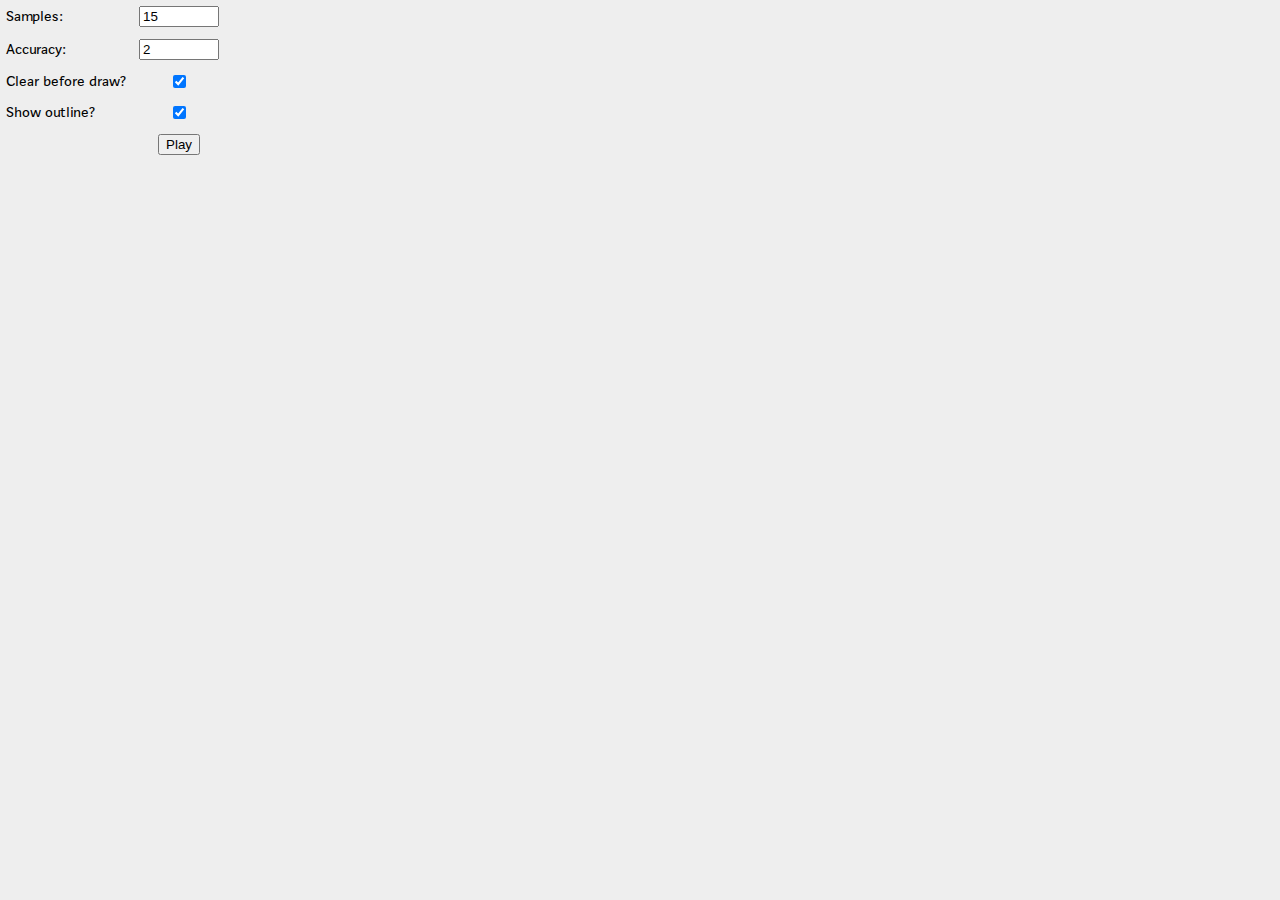
==== public/index.htm @ 0a66a1e8 "Parsing of SVG data" ====
<html>

<head>
  <meta name='viewport' content='width=device-width, initial-scale=1.0, maximum-scale=1.0, user-scalable=0' />
  <title></title>
  <script src="/public/utils.js"></script>
  <script src="/public/vector.js"></script>
  <script src="/public/complex.js"></script>
  <!--<script src="/public/graphicsDefs.js"></script>-->
  <script src="/public/ui.js"></script>
  <script src="/public/svg.js"></script>
  <script src="/public/mvis.js"></script>
  <link rel="stylesheet" href="/public/style.css">
</head>
<body>
  <div id="controls" style="position: absolute; left:0; top:0;">
    <table>
      <tr>
        <td>Samples:</td>
        <td><input id="samples" type="number" /></td>
      </tr>
      <tr>
        <td>Accuracy:</td>
        <td><input id="accuracy" type="number" /></td>
      </tr>
      <tr>
        <td>Clear before draw?</td>
        <td><input id="clear" type="checkbox" /></td>
      </tr>
      <tr>
        <td>Show outline?</td>
        <td><input id="outline" type="checkbox" /></td>
      </tr>
      <tr>
        <td></td>
        <td><button id="play">Play</button></td>
      </tr>
    </table>
  </div>
  <canvas id="main">
  </canvas>

  <!--<svg height="1000" width="1000">
  <path d="m 418.38768,231.34258 c 14.31979,21.13649 21.68218,46.72843 40.13541,64.98241 21.13477,27.83462 48.14623,50.89072 69.08885,79.05807 15.15655,19.68077 31.77102,40.59925 36.07436,65.35699 11.58719,31.7567 6.55595,67.40891 -5.80561,98.49818 -13.94701,16.76487 -23.48233,-4.93192 -19.58905,-18.3652 0.59324,-18.53529 0.32293,-37.0207 -6.78594,-54.52813 -6.30471,-26.25474 -17.83413,-51.10108 -37.13626,-70.36568 -16.77226,-14.70084 -35.81289,-47.09468 -61.38161,-35.94125 -16.88486,10.63667 -9.52893,32.13945 -11.34625,48.7119 -1.00349,101.95104 -1.0707,203.94409 -2.70053,305.8661 -1.24608,42.80949 -38.24711,71.52942 -72.88028,89.90822 -30.85392,18.56748 -67.79454,28.96551 -103.60859,20.69063 -33.3036,-3.41726 -67.75581,-27.72972 -68.4537,-63.70404 -2.22037,-41.7108 27.90419,-80.5523 64.98849,-97.02378 36.40406,-20.74876 82.42945,-25.24594 121.63079,-10.33095 19.1562,6.05494 24.48328,-11.72109 26.87355,-28.81947 2.21226,-129.76981 3.98291,-259.54448 4.43537,-389.3337 0.36593,-12.97349 21.49606,-16.13939 26.461,-4.6603 z" id="path3" style="fill:url(#linearGradient3019);fill-opacity:1;fill-rule:evenodd;stroke:#000000;stroke-width:5.92410803;stroke-linecap:round;stroke-linejoin:round">
  </path>
</svg>-->

</body>
</html>
---- public/style.css ----
#main {
  background-color: #eee;
}
html, body {
  width: 100%;
  height: 100%;
  margin: 0;
}
#controls {
  font-family: medium-content-sans-serif-font, "Lucida Grande", "Lucida Sans Unicode", "Lucida Sans", Geneva, Arial, sans-serif;
  font-weight: 300;
  font-size: 16px;
  line-height: 20px;
  text-rendering: optimizeLegibility;
  -webkit-font-smoothing: antialiased;
}
#controls table {
  /*border: 1px solid #999;*/
  border-collapse: collapse;
}
#controls td {
  /*border: 1px solid #999;*/
  padding: 6px;
}
#controls td:nth-child(2) {
  text-align: center;
}
#accuracy, #samples {
  width: 100%;
}


/* latin */
@font-face {
  font-family: 'medium-content-sans-serif-font';
  font-weight: 400;
  font-style: normal;
  src: url("[data-uri]") format("woff");
  unicode-range: U+0-7F,U+A0,U+200A,U+2014,U+2018,U+2019,U+201C,U+201D,U+2022,U+2026;
}
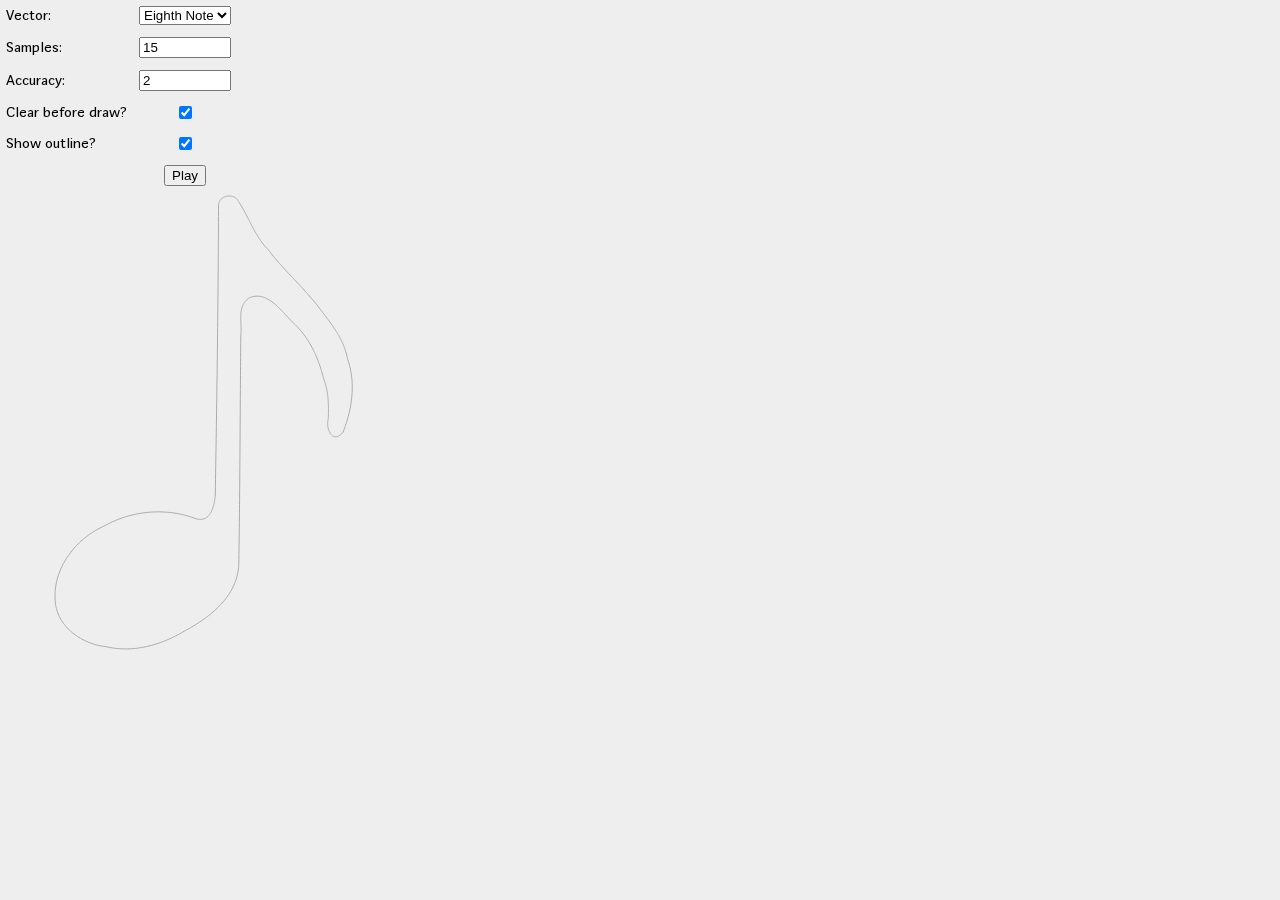
==== commit 33ad4930: "Added additional SVG file and ability to switch between files" ====
--- a/public/index.htm
+++ b/public/index.htm
@@ -3,6 +3,7 @@
 <head>
   <meta name='viewport' content='width=device-width, initial-scale=1.0, maximum-scale=1.0, user-scalable=0' />
   <title></title>
+
   <script src="/public/utils.js"></script>
   <script src="/public/vector.js"></script>
   <script src="/public/complex.js"></script>
@@ -15,6 +16,15 @@
 <body>
   <div id="controls" style="position: absolute; left:0; top:0;">
     <table>
+      <tr>
+        <td>Vector:</td>
+        <td>
+          <select id="vector">
+            <option value="eighthNote">Eighth Note</option>
+            <option value="pi">Pi</option>
+          </select>
+        </td>
+      </tr>
       <tr>
         <td>Samples:</td>
         <td><input id="samples" type="number" /></td>
@@ -40,10 +50,5 @@
   <canvas id="main">
   </canvas>
 
-  <!--<svg height="1000" width="1000">
-  <path d="m 418.38768,231.34258 c 14.31979,21.13649 21.68218,46.72843 40.13541,64.98241 21.13477,27.83462 48.14623,50.89072 69.08885,79.05807 15.15655,19.68077 31.77102,40.59925 36.07436,65.35699 11.58719,31.7567 6.55595,67.40891 -5.80561,98.49818 -13.94701,16.76487 -23.48233,-4.93192 -19.58905,-18.3652 0.59324,-18.53529 0.32293,-37.0207 -6.78594,-54.52813 -6.30471,-26.25474 -17.83413,-51.10108 -37.13626,-70.36568 -16.77226,-14.70084 -35.81289,-47.09468 -61.38161,-35.94125 -16.88486,10.63667 -9.52893,32.13945 -11.34625,48.7119 -1.00349,101.95104 -1.0707,203.94409 -2.70053,305.8661 -1.24608,42.80949 -38.24711,71.52942 -72.88028,89.90822 -30.85392,18.56748 -67.79454,28.96551 -103.60859,20.69063 -33.3036,-3.41726 -67.75581,-27.72972 -68.4537,-63.70404 -2.22037,-41.7108 27.90419,-80.5523 64.98849,-97.02378 36.40406,-20.74876 82.42945,-25.24594 121.63079,-10.33095 19.1562,6.05494 24.48328,-11.72109 26.87355,-28.81947 2.21226,-129.76981 3.98291,-259.54448 4.43537,-389.3337 0.36593,-12.97349 21.49606,-16.13939 26.461,-4.6603 z" id="path3" style="fill:url(#linearGradient3019);fill-opacity:1;fill-rule:evenodd;stroke:#000000;stroke-width:5.92410803;stroke-linecap:round;stroke-linejoin:round">
-  </path>
-</svg>-->
-
 </body>
 </html>
